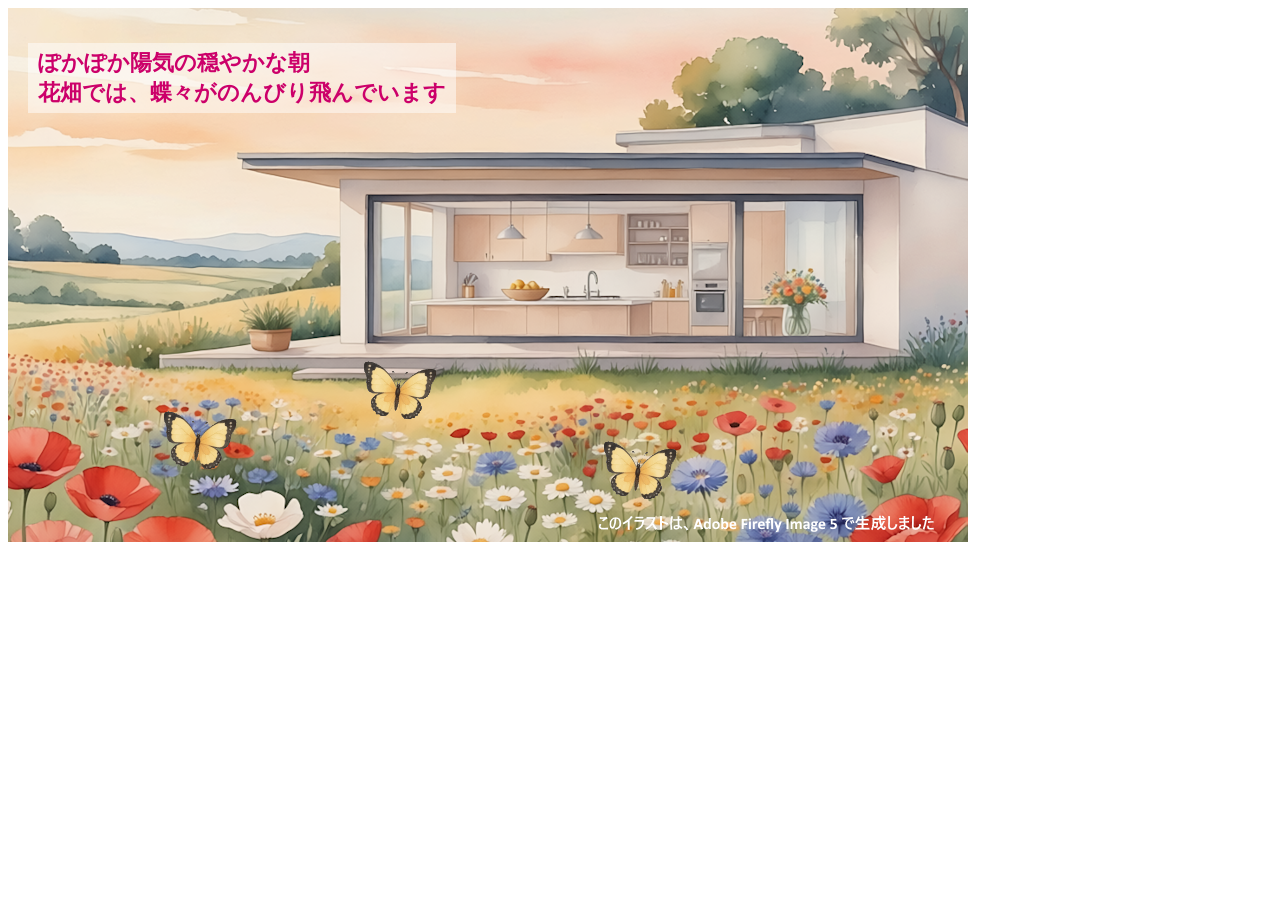
==== cl_13_assignment.html @ 1c55deb8 "Rename cl_13_asignment.html to cl_13_assignment.html" ====
<!DOCTYPE html>
<html lang="ja">
<head>
  <meta charset="utf-8">
  <title>同じ一画像を重ねる</title>
</head>
<body>

<div style="position: relative; width:480px; height:374px;">
  <img src="./bg0.png" style="position: absolute; left: 0; top: 0;">
  <img src="./butterfly.gif" style="position: absolute; width: 17%; height: auto;
    left: 350px; top: 350px;">
  <img src="./butterfly.gif" style="position: absolute; width: 17%; height: auto;
    left: 150px; top: 400px;">
  <img src="./butterfly.gif" style="position: absolute; width: 17%; height: auto;
    left: 590px; top: 430px;">
    
    <dvi style="
      position: absolute;
      padding: 5px 10px;
      background-color: rgba(255, 255, 255, 0.5);
      color: rgba(204, 0, 106);
      font-size: 22px;
      font-weight: bold;
      left: 20px;
      top: 35px;
    ">
    ぽかぽか陽気の穏やかな朝<br>
    花畑では、蝶々がのんびり飛んでいます
    </div>

</div>


</body>
</html>
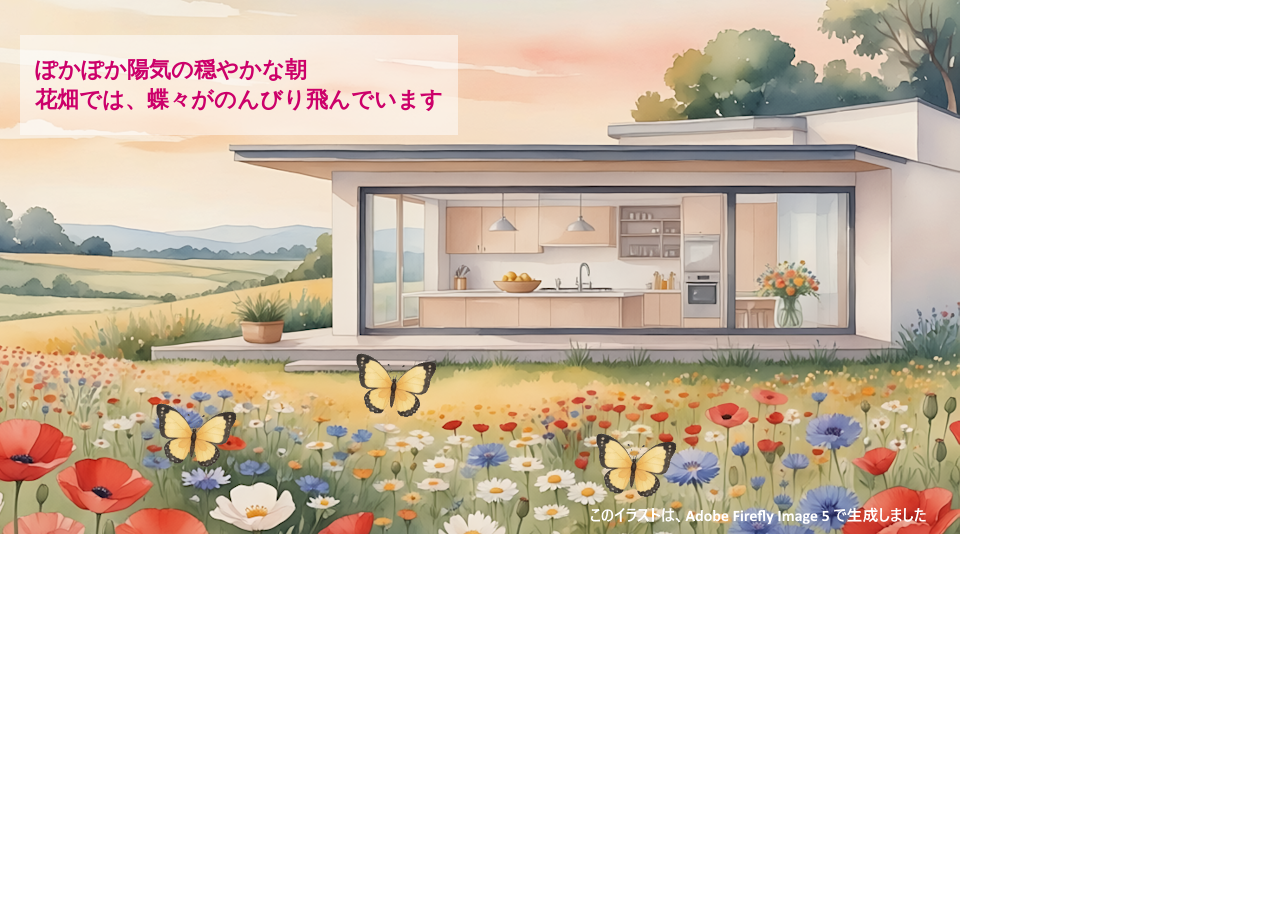
==== commit 4029c1fd: "Add files via upload" ====
--- a/cl_13_assignment.html
+++ b/cl_13_assignment.html
@@ -1,36 +1,21 @@
-<!DOCTYPE html>
-<html lang="ja">
-<head>
-  <meta charset="utf-8">
-  <title>同じ一画像を重ねる</title>
-</head>
-<body>
-
-<div style="position: relative; width:480px; height:374px;">
-  <img src="./bg0.png" style="position: absolute; left: 0; top: 0;">
-  <img src="./butterfly.gif" style="position: absolute; width: 17%; height: auto;
-    left: 350px; top: 350px;">
-  <img src="./butterfly.gif" style="position: absolute; width: 17%; height: auto;
-    left: 150px; top: 400px;">
-  <img src="./butterfly.gif" style="position: absolute; width: 17%; height: auto;
-    left: 590px; top: 430px;">
-    
-    <dvi style="
-      position: absolute;
-      padding: 5px 10px;
-      background-color: rgba(255, 255, 255, 0.5);
-      color: rgba(204, 0, 106);
-      font-size: 22px;
-      font-weight: bold;
-      left: 20px;
-      top: 35px;
-    ">
-    ぽかぽか陽気の穏やかな朝<br>
-    花畑では、蝶々がのんびり飛んでいます
-    </div>
-
-</div>
-
-
-</body>
-</html>
+<!DOCTYPE html>
+<html lang="ja">
+<head>
+  <meta charset="utf-8">
+  <title>同じ一画像を重ねる</title>
+  <link rel="stylesheet" href="style.css">
+</head>
+<body>
+  <img id="bg0" src="./bg0.png" alt="花畑">
+  <img id="bt0" class="chou" src="./butterfly.gif" alt="蝶"></img>
+  <img id="bt1" class="chou" src="./butterfly.gif" alt="蝶"></img>
+  <img id="bt2" class="chou" src="./butterfly.gif" alt="蝶"></img>
+    
+    <dvi id="message">
+    ぽかぽか陽気の穏やかな朝<br>
+    花畑では、蝶々がのんびり飛んでいます
+    </div>
+
+
+</body>
+</html>
--- a/style.css
+++ b/style.css
@@ -0,0 +1,39 @@
+img {
+  position: absolute;
+}
+
+.chou {
+  width: 7%;
+  height: auto;
+}
+
+#bg0 {
+  left: 0;
+  top: 0;
+}
+
+#bt0 {
+  left: 350px;
+  top: 350px;
+}
+
+#bt1 {
+  left: 150px;
+  top: 400px;
+}
+
+#bt2 {
+  left: 590px; top: 430px;
+}
+
+#message {
+  position: absolute;
+  padding: 20px 15px;
+  background-color:
+  rgba(255, 255, 255, 0.5);
+  color: rgba(204, 0, 106);
+  font-size: 22px;
+  font-weight: bold;
+  left: 20px;
+  top: 35px;
+}
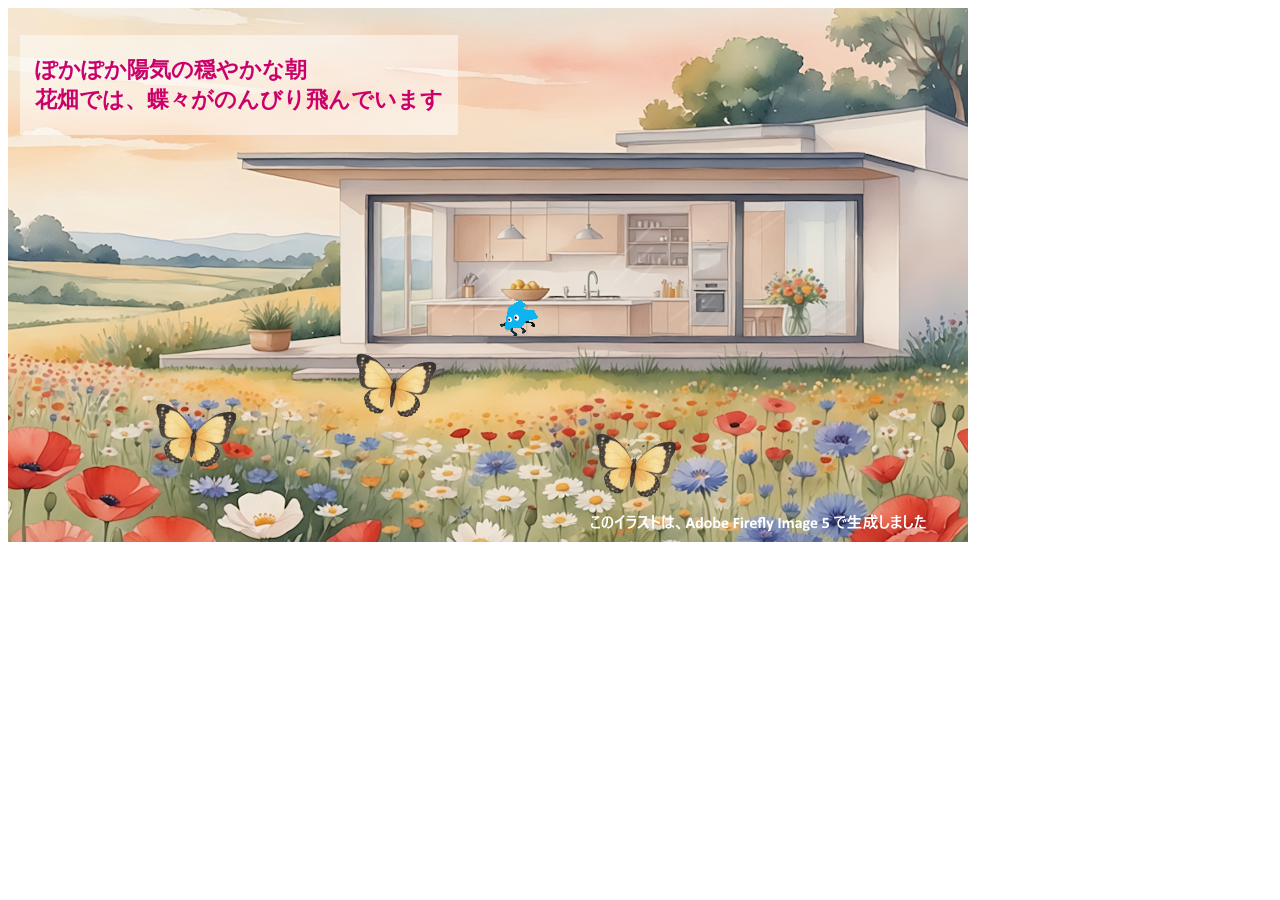
==== commit 2059a17d: "Add files via upload" ====
--- a/cl_13_assignment.html
+++ b/cl_13_assignment.html
@@ -2,11 +2,20 @@
 <html lang="ja">
 <head>
   <meta charset="utf-8">
-  <title>同じ一画像を重ねる</title>
+  <title>花畑の朝</title>
   <link rel="stylesheet" href="style.css">
 </head>
 <body>
-  <img id="bg0" src="./bg0.png" alt="花畑">
+  <img id="bg0 background" src="./bg0.png" alt="花畑"></img>
+
+<img id="foo" class="who" src="./foo.gif" alt="誰"></img>
+<img id="foo" class="who" src="./foo.gif" alt="誰"></img>
+<img id="foo" class="who" src="./foo.gif" alt="誰"></img>
+<img id="foo" class="who" src="./foo.gif" alt="誰"></img>
+<img id="foo" class="who" src="./foo.gif" alt="誰"></img>
+ 
+<img id="bg1 background" src="./bg1.png" alt="花畑くり抜き">
+</img>
   <img id="bt0" class="chou" src="./butterfly.gif" alt="蝶"></img>
   <img id="bt1" class="chou" src="./butterfly.gif" alt="蝶"></img>
   <img id="bt2" class="chou" src="./butterfly.gif" alt="蝶"></img>
@@ -16,6 +25,6 @@
     花畑では、蝶々がのんびり飛んでいます
     </div>
 
-
 </body>
+<script src="script.js"></script>
 </html>
--- a/style.css
+++ b/style.css
@@ -1,15 +1,29 @@
 img {
   position: absolute;
+}
+
+.background {
+  left: 0;
+  top: 0;
 }
 
 .chou {
   width: 7%;
   height: auto;
+  transition: 0.3s
+}
+
+#foo {
+  width: 3%;
+  height: auto;
+  left: 500px;
+  top: 300px;
+  transition: all 0.3s
+  pointer-events: none;
 }
 
 #bg0 {
-  left: 0;
-  top: 0;
+
 }
 
 #bt0 {
@@ -23,7 +37,8 @@
 }
 
 #bt2 {
-  left: 590px; top: 430px;
+  left: 590px;
+  top: 430px;
 }
 
 #message {
@@ -36,4 +51,5 @@
   font-weight: bold;
   left: 20px;
   top: 35px;
+  pointer-events: none;
 }
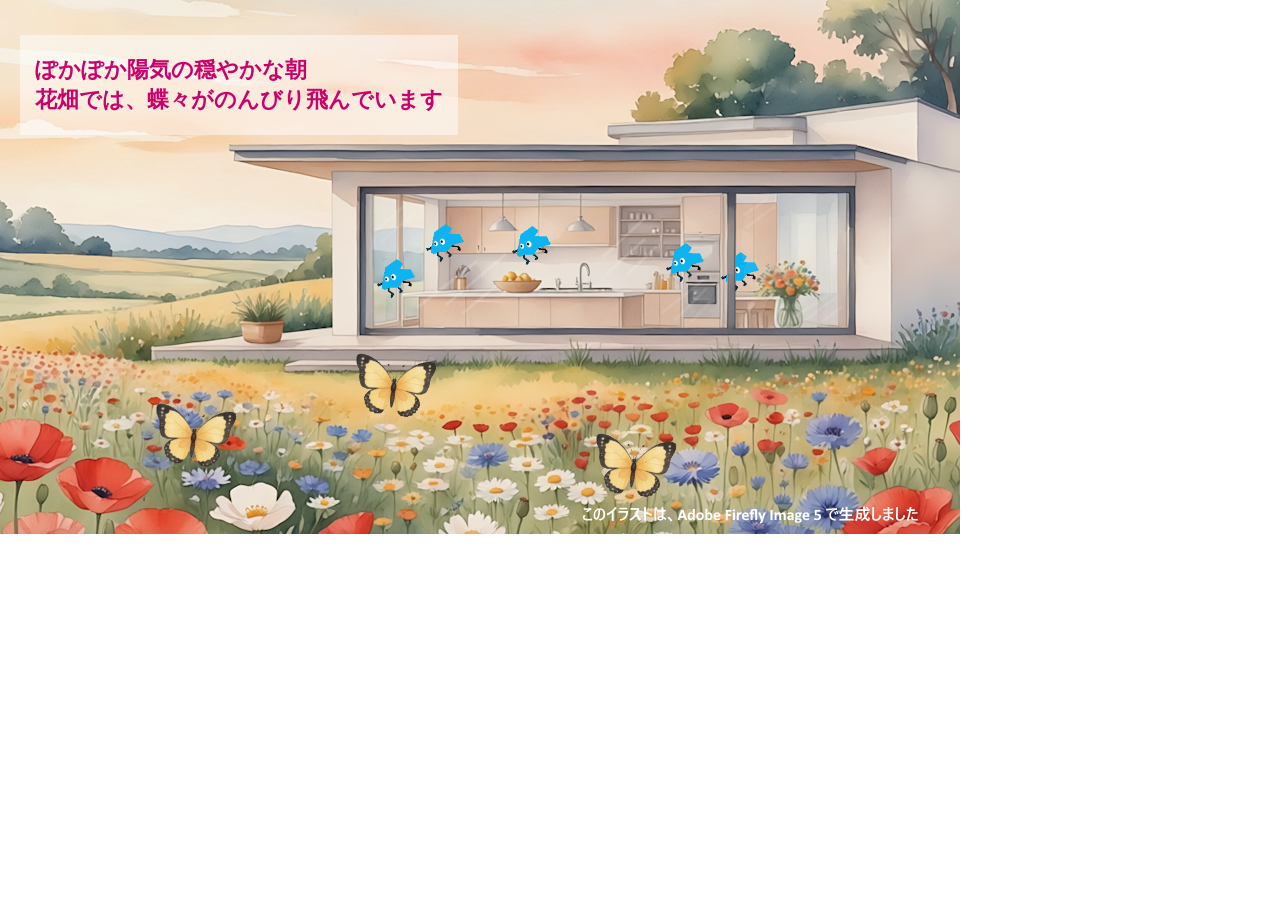
==== commit 2115cedf: "Add files via upload" ====
--- a/cl_13_assignment.html
+++ b/cl_13_assignment.html
@@ -6,7 +6,7 @@
   <link rel="stylesheet" href="style.css">
 </head>
 <body>
-  <img id="bg0 background" src="./bg0.png" alt="花畑"></img>
+  <img id="bg0" class="background" src="./bg0.png" alt="花畑"></img>
 
 <img id="foo" class="who" src="./foo.gif" alt="誰"></img>
 <img id="foo" class="who" src="./foo.gif" alt="誰"></img>
@@ -14,7 +14,7 @@
 <img id="foo" class="who" src="./foo.gif" alt="誰"></img>
 <img id="foo" class="who" src="./foo.gif" alt="誰"></img>
  
-<img id="bg1 background" src="./bg1.png" alt="花畑くり抜き">
+<img id="bg1" class=" background" src="./bg1.png" alt="花畑くり抜き">
 </img>
   <img id="bt0" class="chou" src="./butterfly.gif" alt="蝶"></img>
   <img id="bt1" class="chou" src="./butterfly.gif" alt="蝶"></img>
--- a/style.css
+++ b/style.css
@@ -10,20 +10,20 @@
 .chou {
   width: 7%;
   height: auto;
-  transition: 0.3s
+  transition: 1s
 }
 
 #foo {
   width: 3%;
   height: auto;
-  left: 500px;
-  top: 300px;
-  transition: all 0.3s
-  pointer-events: none;
+  left = (Math.random() * 750) + 100 + "px";
+  top = (Math.random() * 50) + 400 + "px";
+  transition: 0.5s;
+  
 }
 
-#bg0 {
-
+#bg1 {
+  pointer-events: none;
 }
 
 #bt0 {
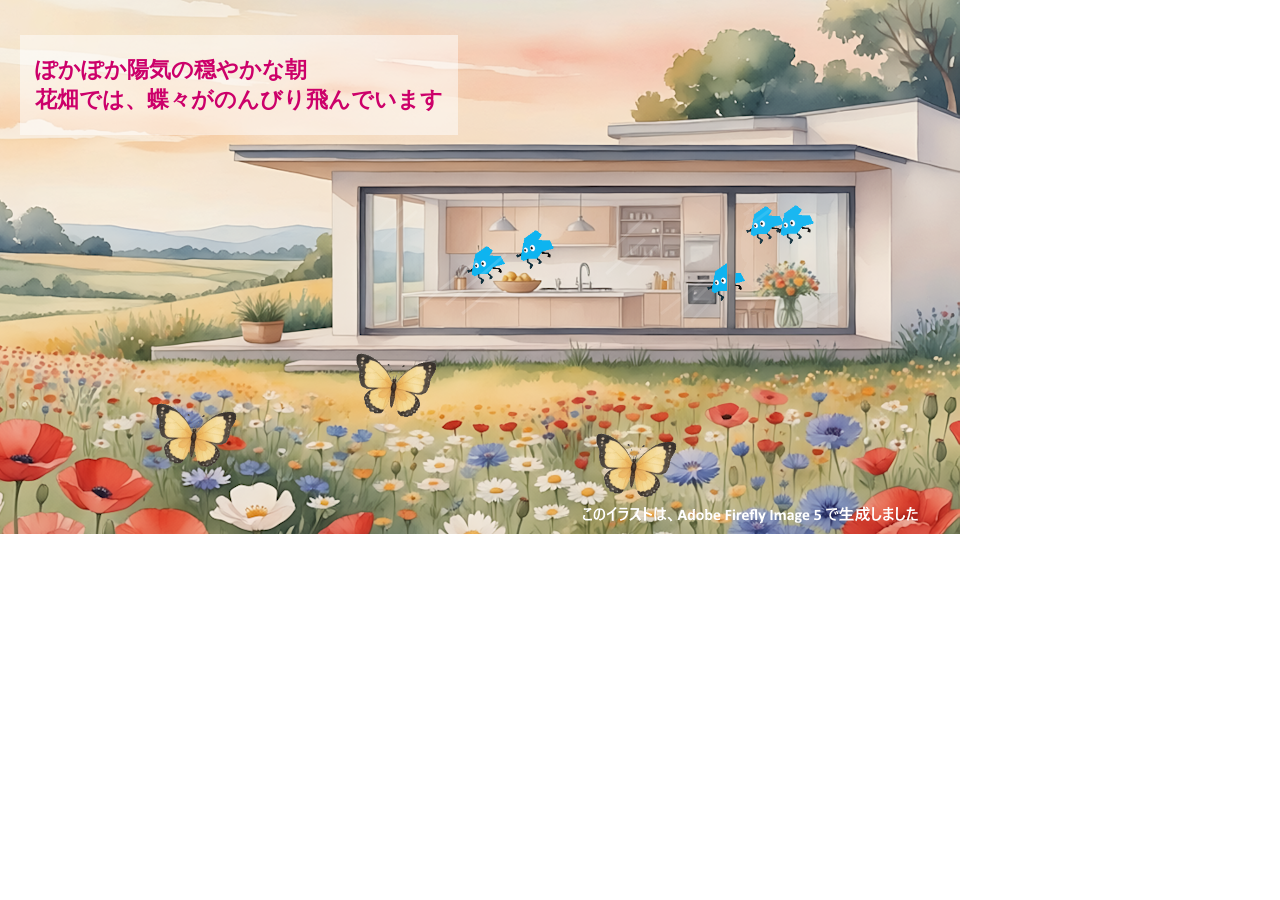
==== commit f4fe61de: "Add files via upload" ====
--- a/cl_13_assignment.html
+++ b/cl_13_assignment.html
@@ -8,11 +8,11 @@
 <body>
   <img id="bg0" class="background" src="./bg0.png" alt="花畑"></img>
 
-<img id="foo" class="who" src="./foo.gif" alt="誰"></img>
-<img id="foo" class="who" src="./foo.gif" alt="誰"></img>
-<img id="foo" class="who" src="./foo.gif" alt="誰"></img>
-<img id="foo" class="who" src="./foo.gif" alt="誰"></img>
-<img id="foo" class="who" src="./foo.gif" alt="誰"></img>
+<img id="foo0" class="who" src="./foo.gif" alt="誰"></img>
+<img id="foo1" class="who" src="./foo.gif" alt="誰"></img>
+<img id="foo2" class="who" src="./foo.gif" alt="誰"></img>
+<img id="foo3" class="who" src="./foo.gif" alt="誰"></img>
+<img id="foo4" class="who" src="./foo.gif" alt="誰"></img>
  
 <img id="bg1" class=" background" src="./bg1.png" alt="花畑くり抜き">
 </img>
--- a/style.css
+++ b/style.css
@@ -13,11 +13,9 @@
   transition: 1s
 }
 
-#foo {
+.who {
   width: 3%;
   height: auto;
-  left = (Math.random() * 750) + 100 + "px";
-  top = (Math.random() * 50) + 400 + "px";
   transition: 0.5s;
   
 }
